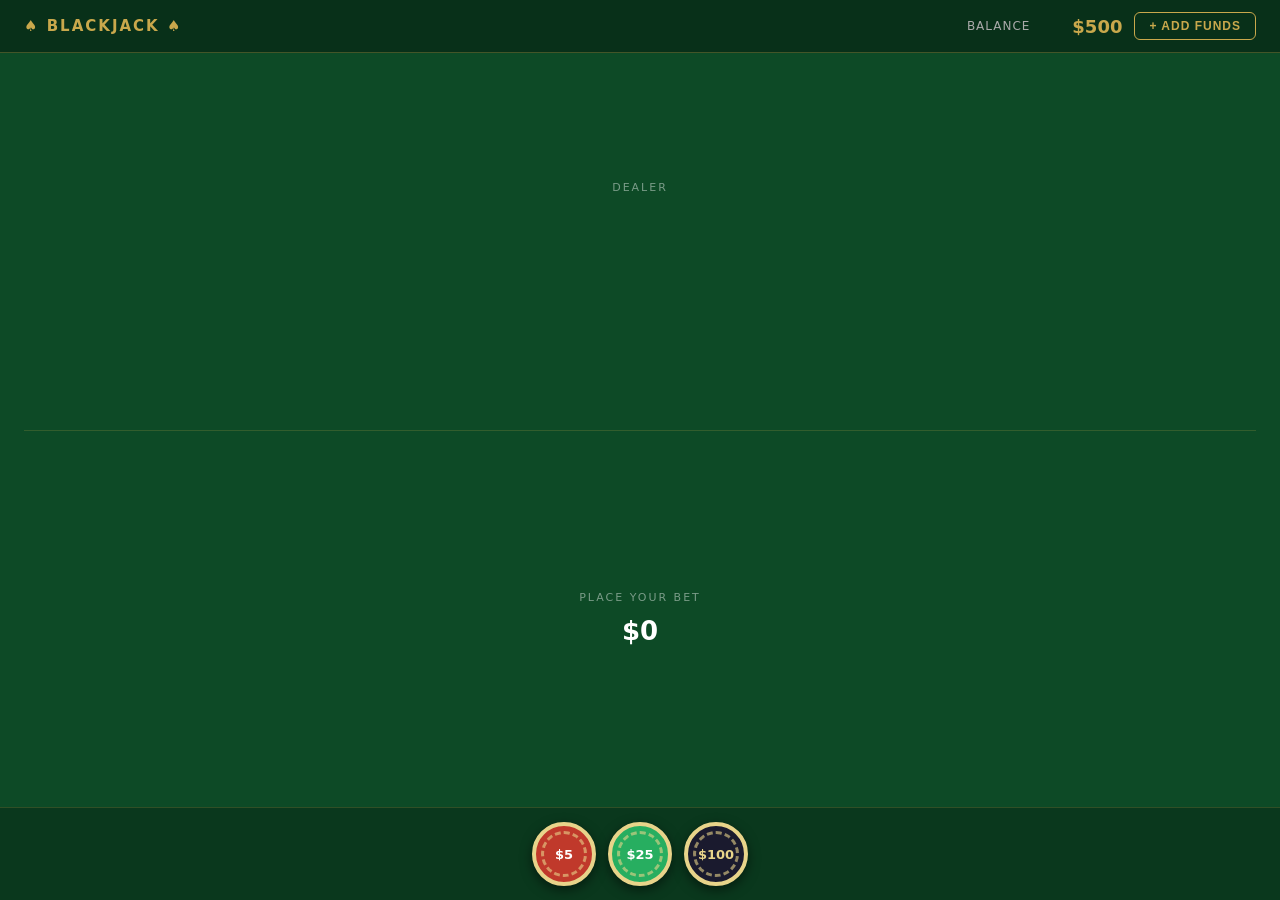
==== docs/index.html @ fad9addd "feat: deploy blackjack game to GitHub Pages via docs/ folder" ====
<!DOCTYPE html>
<html lang="en">
<head>
  <meta charset="UTF-8">
  <meta name="viewport" content="width=device-width, initial-scale=1.0">
  <title>Blackjack</title>
  <link rel="stylesheet" href="style.css">
</head>
<body>
  <div id="app">
    <header class="top-bar">
      <span class="game-title">♠ BLACKJACK ♠</span>
      <div class="balance-area">
        <span class="balance-label">Balance</span>
        <span id="balance" class="balance-amount">$500</span>
        <button id="addFunds" class="btn-add-funds">+ ADD FUNDS</button>
      </div>
    </header>

    <main class="table">
      <section class="dealer-area">
        <div id="dealer-label" class="hand-label">Dealer</div>
        <div id="dealer-cards" class="cards-row"></div>
      </section>

      <div class="table-divider"></div>

      <section id="player-area" class="player-area"></section>
    </main>

    <footer id="action-bar" class="action-bar"></footer>
  </div>

  <div id="result-overlay" class="result-overlay"></div>

  <script src="game.js"></script>
  <script src="ui.js"></script>
</body>
</html>
---- docs/style.css ----
/* ============================================================
   Reset & base
   ============================================================ */
*, *::before, *::after { box-sizing: border-box; margin: 0; padding: 0; }

body {
  font-family: 'Segoe UI', system-ui, sans-serif;
  background: #0d4a26;
  color: #fff;
  height: 100dvh;
  overflow: hidden;
}

/* ============================================================
   App shell
   ============================================================ */
#app {
  display: flex;
  flex-direction: column;
  height: 100dvh;
}

/* ============================================================
   Top bar
   ============================================================ */
.top-bar {
  display: flex;
  align-items: center;
  justify-content: space-between;
  padding: 12px 24px;
  background: rgba(0, 0, 0, 0.35);
  border-bottom: 1px solid rgba(201, 168, 76, 0.3);
  flex-shrink: 0;
}

.game-title {
  font-size: 15px;
  font-weight: 700;
  letter-spacing: 2px;
  color: #c9a84c;
}

.balance-area {
  display: flex;
  align-items: center;
  gap: 12px;
}

.balance-label {
  font-size: 12px;
  color: #aaa;
  letter-spacing: 1px;
  text-transform: uppercase;
}

.balance-amount {
  font-size: 18px;
  font-weight: 700;
  color: #c9a84c;
  min-width: 80px;
  text-align: right;
}

.balance-amount.bounce {
  animation: balanceBounce 0.4s ease;
}

@keyframes balanceBounce {
  0%   { transform: scale(1); }
  40%  { transform: scale(1.25); }
  70%  { transform: scale(0.95); }
  100% { transform: scale(1); }
}

.btn-add-funds {
  background: transparent;
  border: 1.5px solid #c9a84c;
  color: #c9a84c;
  border-radius: 6px;
  padding: 6px 14px;
  font-size: 12px;
  font-weight: 700;
  letter-spacing: 1px;
  cursor: pointer;
  transition: background 0.15s;
}

.btn-add-funds:hover { background: rgba(201, 168, 76, 0.15); }

.btn-add-funds.pulse {
  animation: addFundsPulse 1s ease infinite;
}

@keyframes addFundsPulse {
  0%, 100% { box-shadow: 0 0 0 0 rgba(201, 168, 76, 0.5); }
  50%       { box-shadow: 0 0 0 6px rgba(201, 168, 76, 0); }
}

/* ============================================================
   Table
   ============================================================ */
.table {
  flex: 1;
  display: flex;
  flex-direction: column;
  overflow: hidden;
}

.dealer-area {
  flex: 1;
  display: flex;
  flex-direction: column;
  align-items: center;
  justify-content: center;
  padding: 20px;
  gap: 12px;
}

.player-area {
  flex: 1;
  display: flex;
  flex-direction: column;
  align-items: center;
  justify-content: center;
  padding: 20px;
  gap: 12px;
}

.player-area.split {
  flex-direction: row;
  flex-wrap: wrap;
  align-items: center;
  gap: 24px;
}

.table-divider {
  height: 1px;
  background: rgba(201, 168, 76, 0.2);
  margin: 0 24px;
  flex-shrink: 0;
}

/* ============================================================
   Hand label
   ============================================================ */
.hand-label {
  font-size: 11px;
  letter-spacing: 2px;
  text-transform: uppercase;
  color: rgba(255, 255, 255, 0.45);
}

/* ============================================================
   Hand container (used in split)
   ============================================================ */
.hand-container {
  display: flex;
  flex-direction: column;
  align-items: center;
  gap: 10px;
  flex: 1;
  min-width: 120px;
}

.hand-container.active-hand .cards-row {
  outline: 2px solid #c9a84c;
  outline-offset: 6px;
  border-radius: 8px;
}

/* ============================================================
   Action bar
   ============================================================ */
.action-bar {
  display: flex;
  align-items: center;
  justify-content: center;
  gap: 12px;
  padding: 14px 24px;
  background: rgba(0, 0, 0, 0.25);
  border-top: 1px solid rgba(201, 168, 76, 0.2);
  flex-shrink: 0;
  min-height: 72px;
}

/* ============================================================
   Action buttons
   ============================================================ */
.btn-action {
  padding: 10px 22px;
  border-radius: 8px;
  font-size: 13px;
  font-weight: 700;
  letter-spacing: 0.5px;
  cursor: pointer;
  border: 1.5px solid #c9a84c;
  transition: background 0.15s, color 0.15s;
}

.btn-filled  { background: #c9a84c; color: #0d2b1a; }
.btn-outline { background: transparent; color: #c9a84c; }
.btn-filled:hover  { background: #e0b84d; }
.btn-outline:hover { background: rgba(201, 168, 76, 0.12); }
.btn-action:disabled { opacity: 0.4; cursor: not-allowed; }

/* ============================================================
   Result overlay
   ============================================================ */
.result-overlay {
  position: fixed;
  inset: 0;
  display: flex;
  align-items: center;
  justify-content: center;
  pointer-events: none;
  z-index: 100;
}

.result-message {
  font-size: 48px;
  font-weight: 900;
  letter-spacing: 3px;
  text-shadow: 0 2px 12px rgba(0, 0, 0, 0.6);
  opacity: 0;
  transform: scale(0.7);
  animation: resultPop 0.4s cubic-bezier(0.34, 1.56, 0.64, 1) forwards;
}

@keyframes resultPop {
  to { opacity: 1; transform: scale(1); }
}

.result-message.win       { color: #c9a84c; }
.result-message.blackjack { color: #f0e080; }
.result-message.lose      { color: #e74c3c; }
.result-message.push      { color: #bbb; }

/* ============================================================
   Cards row
   ============================================================ */
.cards-row {
  display: flex;
  gap: 10px;
  align-items: center;
  justify-content: center;
  flex-wrap: wrap;
  min-height: 96px;
  position: relative;
}

/* ============================================================
   Card component
   ============================================================ */
.card {
  width: 64px;
  height: 90px;
  border-radius: 8px;
  position: relative;
  transform-style: preserve-3d;
  flex-shrink: 0;
}

.card-inner {
  position: absolute;
  inset: 0;
  border-radius: 8px;
  transform-style: preserve-3d;
  transition: transform 0.35s ease;
}

.card.flipped .card-inner {
  transform: rotateY(180deg);
}

.card-front,
.card-back {
  position: absolute;
  inset: 0;
  border-radius: 8px;
  backface-visibility: hidden;
  -webkit-backface-visibility: hidden;
}

.card-front {
  background: #f9f9f9;
  box-shadow: 0 4px 14px rgba(0, 0, 0, 0.5);
  display: flex;
  flex-direction: column;
  justify-content: space-between;
  padding: 6px;
  transform: rotateY(0deg);
}

.card-back {
  background: linear-gradient(135deg, #1a3a6c, #0d2040);
  border: 1px solid rgba(100, 140, 200, 0.4);
  box-shadow: 0 4px 14px rgba(0, 0, 0, 0.5);
  display: flex;
  align-items: center;
  justify-content: center;
  transform: rotateY(180deg);
}

.card-back::after {
  content: '';
  width: 44px;
  height: 66px;
  border: 1px solid rgba(100, 140, 200, 0.3);
  border-radius: 4px;
}

.card-rank {
  font-size: 14px;
  font-weight: 900;
  line-height: 1;
}

.card-suit-center {
  font-size: 26px;
  line-height: 1;
  text-align: center;
}

.card-rank-bottom {
  font-size: 14px;
  font-weight: 900;
  line-height: 1;
  transform: rotate(180deg);
  align-self: flex-end;
}

.card.red .card-rank,
.card.red .card-suit-center,
.card.red .card-rank-bottom { color: #c0392b; }

.card.black .card-rank,
.card.black .card-suit-center,
.card.black .card-rank-bottom { color: #1a1a1a; }

/* ============================================================
   Card deal animation
   ============================================================ */
@keyframes dealSlideFlip {
  0%   { transform: translate(140px, -140px) rotateY(90deg); opacity: 0; }
  45%  { transform: translate(0, 0) rotateY(90deg); opacity: 1; }
  100% { transform: translate(0, 0) rotateY(0deg); }
}

@keyframes dealSlideNoFlip {
  0%   { transform: translate(140px, -140px); opacity: 0; }
  100% { transform: translate(0, 0); opacity: 1; }
}

.card.dealing          { animation: dealSlideFlip   0.45s cubic-bezier(0.25, 0.46, 0.45, 0.94) forwards; }
.card.dealing-facedown { animation: dealSlideNoFlip 0.45s cubic-bezier(0.25, 0.46, 0.45, 0.94) forwards; }

/* ============================================================
   Card result flashes
   ============================================================ */
@keyframes winFlash {
  0%, 100% { filter: brightness(1); }
  40%       { filter: brightness(1.3) drop-shadow(0 0 10px rgba(201,168,76,0.9)); }
}

@keyframes loseFlash {
  0%, 100% { filter: brightness(1); }
  40%       { filter: brightness(0.8) drop-shadow(0 0 10px rgba(231,76,60,0.9)); }
}

.card.flash-win  { animation: winFlash  0.6s ease; }
.card.flash-lose { animation: loseFlash 0.6s ease; }

/* ============================================================
   Chip component
   ============================================================ */
.chip {
  width: 64px;
  height: 64px;
  border-radius: 50%;
  display: flex;
  align-items: center;
  justify-content: center;
  cursor: pointer;
  position: relative;
  border: 4px solid #e8d48a;
  box-shadow: 0 4px 12px rgba(0, 0, 0, 0.5);
  font-weight: 900;
  font-size: 13px;
  user-select: none;
  transition: transform 0.1s, box-shadow 0.1s;
}

.chip::before {
  content: '';
  position: absolute;
  inset: 5px;
  border-radius: 50%;
  border: 3px dashed rgba(232, 212, 138, 0.6);
  pointer-events: none;
}

.chip:hover  { transform: scale(1.08); box-shadow: 0 6px 16px rgba(0,0,0,0.6); }
.chip:active { transform: scale(0.95); }

.chip-5   { background: #c0392b; color: #fff; }
.chip-25  { background: #27ae60; color: #fff; }
.chip-100 { background: #1a1a2e; color: #e8d48a; }
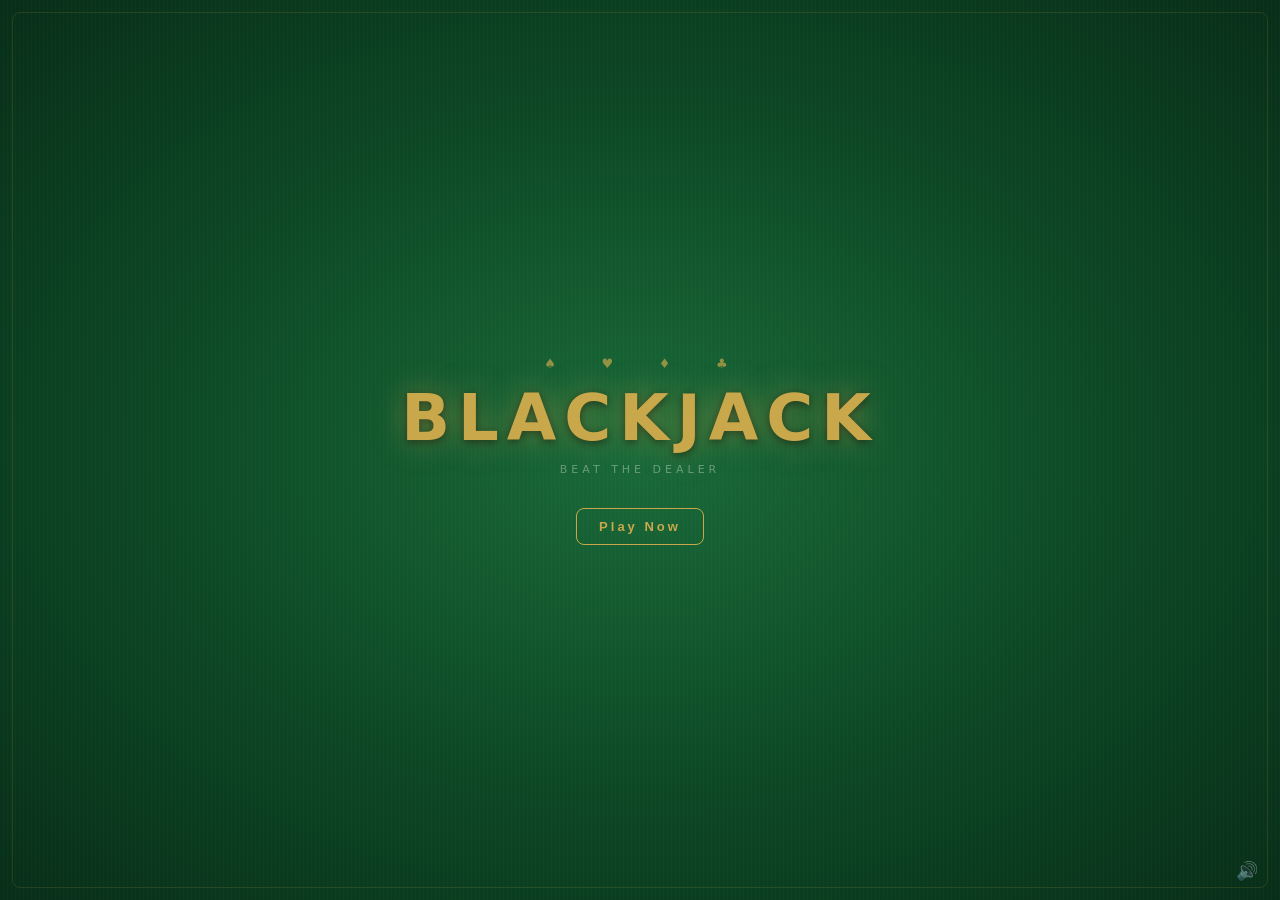
==== commit a8fa740e: "Added Splashscreen" ====
--- a/docs/index.html
+++ b/docs/index.html
@@ -7,6 +7,14 @@
   <link rel="stylesheet" href="style.css">
 </head>
 <body>
+  <div id="title-screen">
+    <div class="title-suit-row">♠ &nbsp; ♥ &nbsp; ♦ &nbsp; ♣</div>
+    <div class="title-heading">BLACKJACK</div>
+    <div class="title-tagline">Beat the Dealer</div>
+    <button id="playNowBtn" class="btn-action btn-outline title-play-btn">Play Now</button>
+    <button id="titleMuteBtn" class="btn-mute">🔊</button>
+  </div>
+
   <div id="app">
     <header class="top-bar">
       <span class="game-title">♠ BLACKJACK ♠</span>
@@ -14,6 +22,7 @@
         <span class="balance-label">Balance</span>
         <span id="balance" class="balance-amount">$500</span>
         <button id="addFunds" class="btn-add-funds">+ ADD FUNDS</button>
+        <button id="gameMuteBtn" class="btn-mute">🔊</button>
       </div>
     </header>
 
@@ -33,6 +42,7 @@
 
   <div id="result-overlay" class="result-overlay"></div>
 
+  <script src="sound.js"></script>
   <script src="game.js"></script>
   <script src="ui.js"></script>
 </body>
--- a/docs/style.css
+++ b/docs/style.css
@@ -210,8 +210,9 @@
   position: fixed;
   inset: 0;
   display: flex;
-  align-items: center;
-  justify-content: center;
+  align-items: flex-start;
+  justify-content: center;
+  padding-top: 38vh;
   pointer-events: none;
   z-index: 100;
 }
@@ -252,8 +253,8 @@
    Card component
    ============================================================ */
 .card {
-  width: 64px;
-  height: 90px;
+  width: clamp(48px, 11vw, 70px);
+  height: clamp(68px, 15.5vw, 98px);
   border-radius: 8px;
   position: relative;
   transform-style: preserve-3d;
@@ -374,18 +375,18 @@
    Chip component
    ============================================================ */
 .chip {
-  width: 64px;
-  height: 64px;
+  width: clamp(56px, 12vw, 80px);
+  height: clamp(56px, 12vw, 80px);
   border-radius: 50%;
   display: flex;
   align-items: center;
   justify-content: center;
   cursor: pointer;
   position: relative;
-  border: 4px solid #e8d48a;
+  border: clamp(2px, 0.3vw, 4px) solid #e8d48a;
   box-shadow: 0 4px 12px rgba(0, 0, 0, 0.5);
   font-weight: 900;
-  font-size: 13px;
+  font-size: clamp(11px, 2.5vw, 13px);
   user-select: none;
   transition: transform 0.1s, box-shadow 0.1s;
 }
@@ -393,9 +394,9 @@
 .chip::before {
   content: '';
   position: absolute;
-  inset: 5px;
+  inset: 8%;
   border-radius: 50%;
-  border: 3px dashed rgba(232, 212, 138, 0.6);
+  border: clamp(2px, 0.2vw, 3px) dashed rgba(232, 212, 138, 0.6);
   pointer-events: none;
 }
 
@@ -405,3 +406,216 @@
 .chip-5   { background: #c0392b; color: #fff; }
 .chip-25  { background: #27ae60; color: #fff; }
 .chip-100 { background: #1a1a2e; color: #e8d48a; }
+
+/* ============================================================
+   Mobile portrait optimization
+   ============================================================ */
+@media (max-width: 600px) {
+  .top-bar {
+    padding: 10px 16px;
+    flex-wrap: wrap;
+    gap: 12px;
+  }
+
+  .game-title {
+    font-size: 13px;
+    flex-basis: 100%;
+    text-align: center;
+  }
+
+  .balance-area {
+    gap: 8px;
+    margin-left: auto;
+  }
+
+  .balance-amount {
+    min-width: auto;
+    font-size: 16px;
+  }
+
+  .btn-add-funds {
+    padding: 6px 12px;
+    font-size: 11px;
+  }
+
+  .dealer-area,
+  .player-area {
+    padding: 12px 16px;
+    gap: 8px;
+  }
+
+  .table-divider {
+    margin: 8px 16px;
+  }
+
+  .cards-row {
+    gap: 6px;
+    min-height: auto;
+  }
+
+  .action-bar {
+    padding: 12px 16px;
+    gap: 8px;
+    min-height: auto;
+    flex-wrap: wrap;
+  }
+
+  .btn-action {
+    padding: 10px 16px;
+    font-size: 12px;
+    flex: 1;
+    min-width: 80px;
+  }
+
+  .hand-label {
+    font-size: 10px;
+  }
+
+  .result-message {
+    font-size: clamp(32px, 10vw, 48px);
+    letter-spacing: 2px;
+  }
+
+  .card-rank {
+    font-size: clamp(10px, 2vw, 14px);
+  }
+
+  .card-suit-center {
+    font-size: clamp(18px, 5vw, 26px);
+  }
+
+  .card-rank-bottom {
+    font-size: clamp(10px, 2vw, 14px);
+  }
+}
+
+/* ============================================================
+   Title screen
+   ============================================================ */
+#title-screen {
+  position: fixed;
+  inset: 0;
+  z-index: 200;
+  background: radial-gradient(ellipse at center, #1a6b3a 0%, #0d4a26 50%, #082e18 100%);
+  display: flex;
+  flex-direction: column;
+  align-items: center;
+  justify-content: center;
+  transition: opacity 0.6s ease;
+}
+
+#title-screen::before {
+  content: '';
+  position: absolute;
+  inset: 0;
+  background: repeating-linear-gradient(
+    90deg,
+    transparent,
+    transparent 3px,
+    rgba(255, 255, 255, 0.015) 3px,
+    rgba(255, 255, 255, 0.015) 4px
+  );
+  pointer-events: none;
+}
+
+#title-screen::after {
+  content: '';
+  position: absolute;
+  inset: 12px;
+  border: 1px solid rgba(201, 168, 76, 0.15);
+  border-radius: 8px;
+  pointer-events: none;
+}
+
+.title-suit-row {
+  font-size: 13px;
+  letter-spacing: 8px;
+  color: rgba(201, 168, 76, 0.7);
+  font-weight: 700;
+  margin-bottom: 10px;
+  position: relative;
+  z-index: 1;
+}
+
+.title-heading {
+  font-size: clamp(36px, 8vw, 64px);
+  font-weight: 900;
+  color: #c9a84c;
+  letter-spacing: 8px;
+  text-shadow: 0 0 30px rgba(201, 168, 76, 0.5), 0 2px 8px rgba(0, 0, 0, 0.6);
+  margin-bottom: 8px;
+  position: relative;
+  z-index: 1;
+}
+
+.title-tagline {
+  font-size: 11px;
+  letter-spacing: 4px;
+  color: rgba(255, 255, 255, 0.35);
+  text-transform: uppercase;
+  margin-bottom: 32px;
+  position: relative;
+  z-index: 1;
+}
+
+.title-play-btn {
+  font-size: 13px;
+  letter-spacing: 3px;
+  position: relative;
+  z-index: 1;
+}
+
+/* ============================================================
+   Mute button (title screen + top bar)
+   ============================================================ */
+.btn-mute {
+  background: transparent;
+  border: none;
+  font-size: 18px;
+  cursor: pointer;
+  padding: 6px;
+  opacity: 0.5;
+  transition: opacity 0.15s;
+  line-height: 1;
+}
+
+.btn-mute:hover { opacity: 1; }
+
+#title-screen .btn-mute {
+  position: absolute;
+  bottom: 14px;
+  right: 16px;
+  z-index: 1;
+}
+
+/* ============================================================
+   Confetti
+   ============================================================ */
+@keyframes confettiFall {
+  0%   { transform: translateY(-10px) rotate(0deg); opacity: 1; }
+  100% { transform: translateY(100vh) rotate(720deg); opacity: 0; }
+}
+
+.confetti-particle {
+  position: fixed;
+  top: 0;
+  width: 8px;
+  height: 8px;
+  border-radius: 2px;
+  pointer-events: none;
+  z-index: 300;
+  animation: confettiFall linear forwards;
+}
+
+/* ============================================================
+   Dealer reveal pulse
+   ============================================================ */
+@keyframes dealerRevealPulse {
+  0%   { transform: scale(1); }
+  50%  { transform: scale(1.03); }
+  100% { transform: scale(1); }
+}
+
+.dealer-area--reveal #dealer-label {
+  animation: dealerRevealPulse 0.3s ease;
+}
